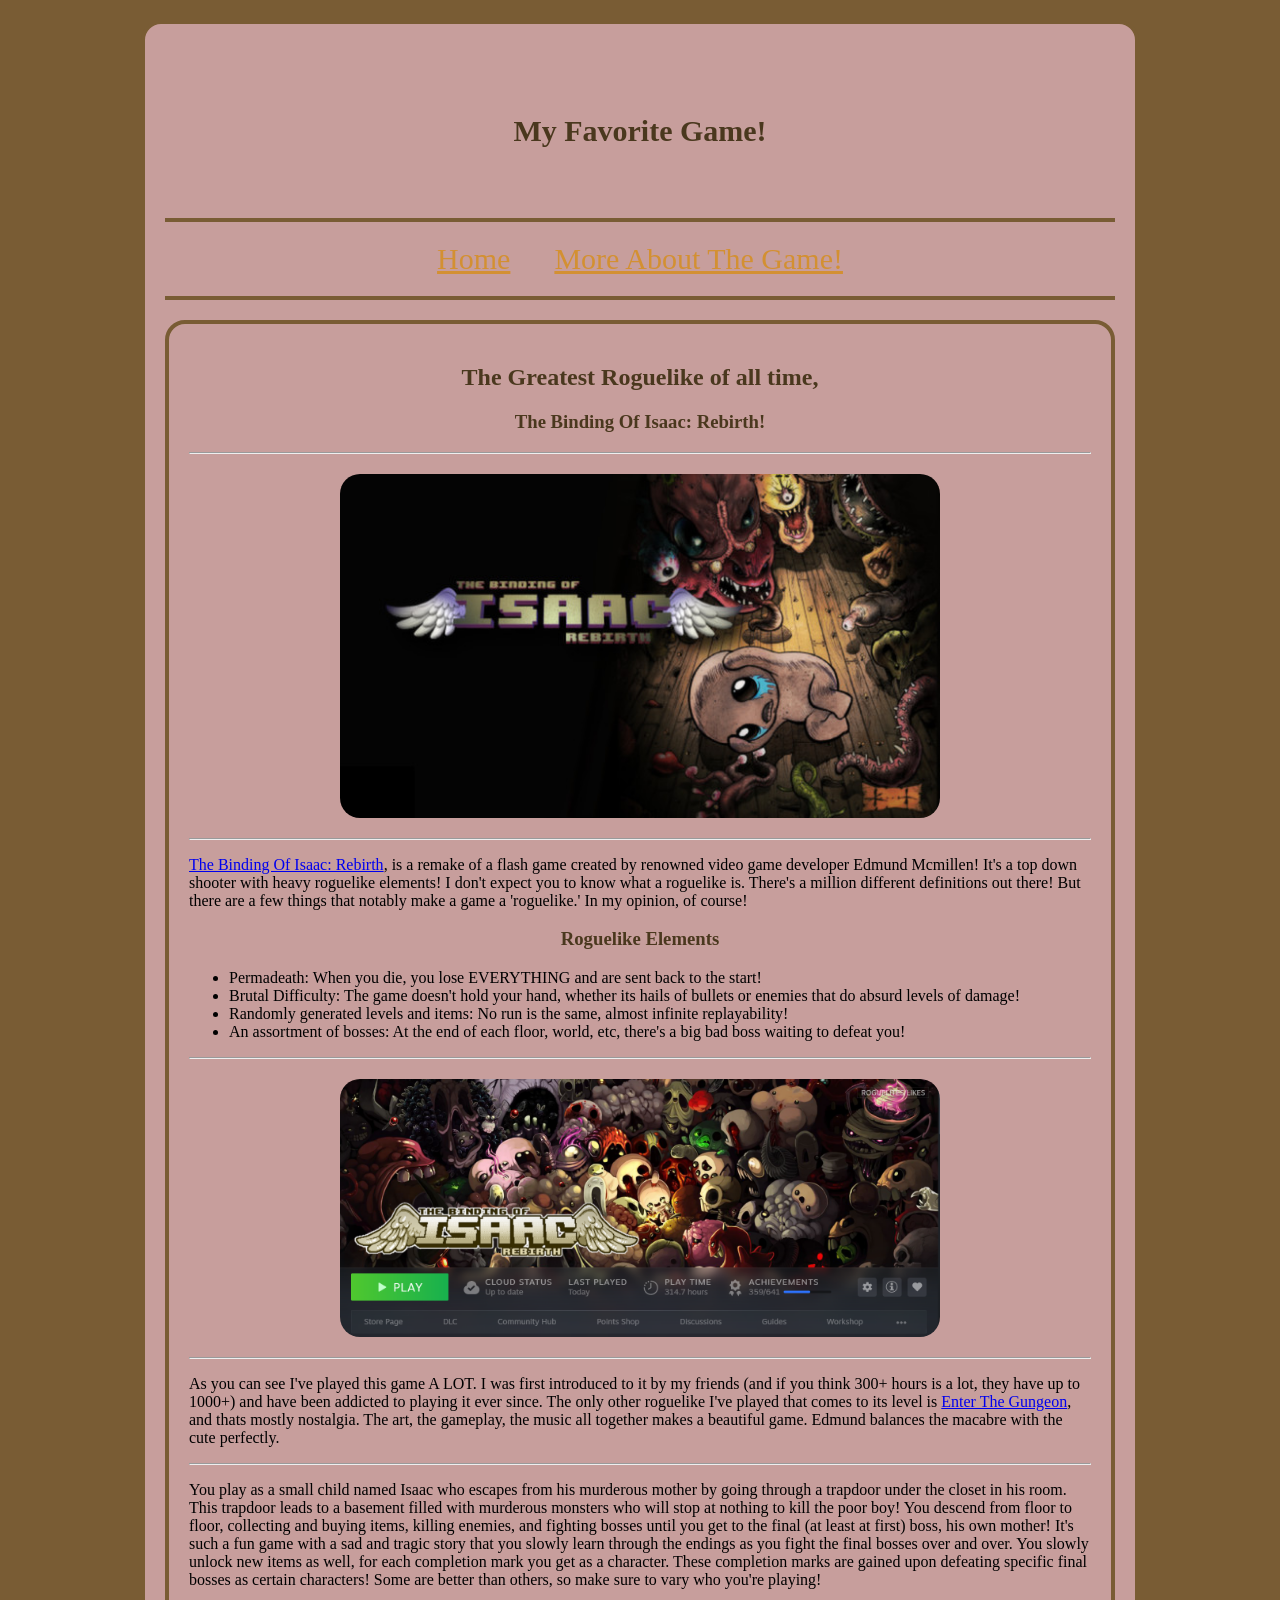
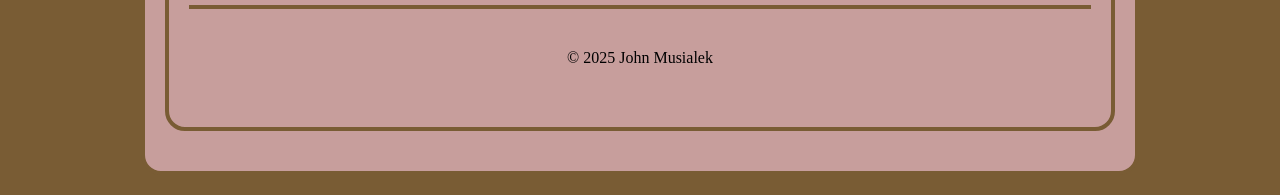
==== html5_css/index.html @ 82db176f "New Webpage A new webpage about The Binding of Isaac: Rebirth, practicing HTML5 and CSS." ====
<!DOCTYPE html>
<html lang="en">
<head>
    <meta charset="UTF-8">
    <meta name="viewport" content="width=device-width, initial-scale=1.0">
    <title>My Favorite Game!</title>
    <link rel="stylesheet" href="css/styles.css">
</head>
<body>
<div id="container">
    <header>
        <h1> My Favorite Game!</h1>
    </header>    
    <nav>
    <a href="index.html">Home</a>
    <a href="isaac.html" >More About The Game!</a>
</nav>
<main>
    <h2> The Greatest Roguelike of all time,</h2>
    <h3> The Binding Of Isaac: Rebirth!</h3>
   <hr>
    <img src="images/tboi3.jpg" alt="The Binding Of Isaac Logo">
    <hr>
    <p> <a href="https://bindingofisaacrebirth.fandom.com/wiki/Binding_of_Isaac:_Rebirth_Wiki" target="blank">The Binding Of Isaac: Rebirth</a>,
         is a remake of a flash game created by renowned video game developer Edmund Mcmillen!
        It's a top down shooter with heavy roguelike elements! 
        I don't expect you to know what a roguelike is. 
        There's a million different definitions out there! 
        But there are a few things that notably make a game a 'roguelike.' 
        In my opinion, of course!
        </p>
        <h3> Roguelike Elements </h3>
        <ul>
        <li> Permadeath: When you die, you lose EVERYTHING and are sent back to the start!</li>
        <li> Brutal Difficulty: The game doesn't hold your hand, whether its hails of bullets or enemies that do absurd levels of damage!</li>
        <li> Randomly generated levels and items: No run is the same, almost infinite replayability!</li>
        <li> An assortment of bosses: At the end of each floor, world, etc, there's a big bad boss waiting to defeat you!</li>
        </ul>
        <hr>
        <img src="images/tboi2.png" alt="A photo displaying a steam page of The Binding Of Isaac.">
        <hr>
        <p> As you can see I've played this game A LOT. I was first introduced to it by my friends (and if you think 300+ hours is a lot, they have up to 1000+)
            and have been addicted to playing it ever since. The only other roguelike I've played that comes to its level is <a href="https://enterthegungeon.fandom.com/wiki/Enter_the_Gungeon_Wiki">Enter The Gungeon</a>, and thats mostly nostalgia. 
            The art, the gameplay, the music all together makes a beautiful game. Edmund balances the macabre with the cute perfectly.
           
        </p>
        <hr>
        <p> You play as a small child named Isaac who escapes from his murderous mother by going through a trapdoor under the closet in his room.
            This trapdoor leads to a basement filled with murderous monsters who will stop at nothing to kill the poor boy! You descend from floor to floor, collecting and buying items, killing enemies, and fighting bosses until you get to the final (at least at first)
            boss, his own mother! It's such a fun game with a sad and tragic story that you slowly learn through the endings as you fight the final bosses over and over. You slowly unlock new items as well, for each completion mark you get as a character. These completion marks are gained upon defeating specific final bosses as certain characters!
            Some are better than others, so make sure to vary who you're playing!
        </p>
<footer>&copy; 2025 John Musialek </footer>
</div>
</body>
</html>
---- html5_css/css/styles.css ----
body {
    background-color:  #795c34 ;

}

#container {
     background-color: #c79e9c;
     width: 950px;
     margin: 20px auto;
     border: 4px solid #795c34 ;
     padding: 20px;
     border-radius:  20px;
}

header {
    text-align: center;
    padding: 50px; 
}
header h1 { 
    color: #4a381e;
    font-size: 30px;
}

nav {
    text-align: center;
    border-top: 4px solid #795c34;
    border-bottom: 4px solid #795c34;
    padding: 20px 0;
}
nav a {
    color:  #d39032;
    font-size:30px ;
    margin: 0 20px;
  
}
nav a:hover {
    color:#4a381e;
    text-decoration: none;
}
main hr {
    color: #4a381e;
}
main h2 {
color: #4a381e;
text-align: center;
}

main h3 {
    color: #4a381e;
text-align: center;
}
main {
    margin: 20px auto;
     border: 4px solid #795c34 ;
     padding: 20px;
     border-radius:  20px;
}
main img {
    display: block;
    margin: 20px auto; 
    width: 600px;
    border-radius: 20px;
}
footer {
    padding: 40px 0;
    text-align: center;
     border-top: 4px solid #795c34;
}
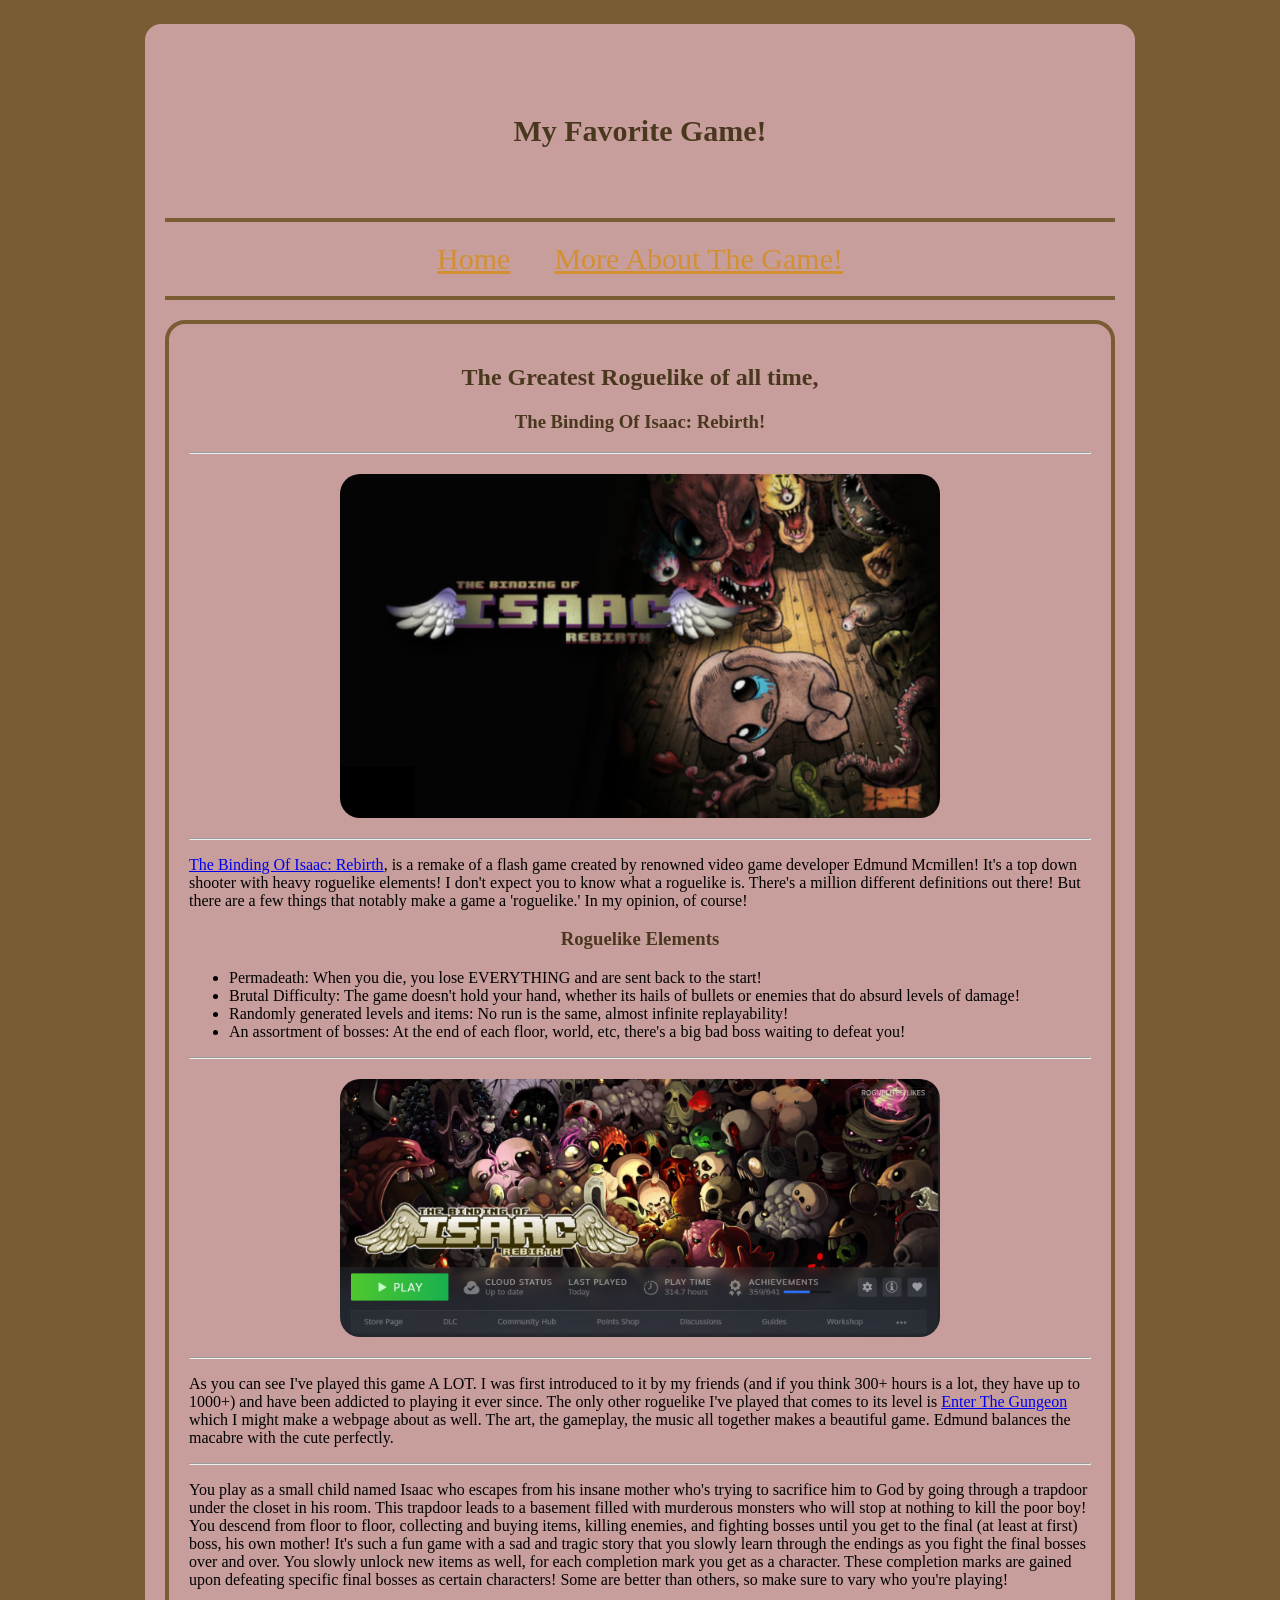
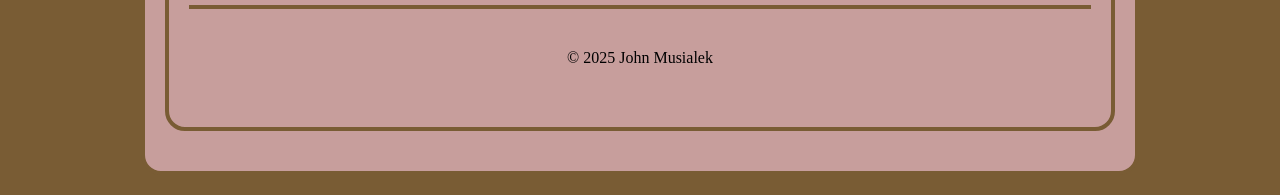
==== commit 153a10ab: "Fixes and Edits" ====
--- a/html5_css/index.html
+++ b/html5_css/index.html
@@ -32,7 +32,7 @@
         <h3> Roguelike Elements </h3>
         <ul>
         <li> Permadeath: When you die, you lose EVERYTHING and are sent back to the start!</li>
-        <li> Brutal Difficulty: The game doesn't hold your hand, whether its hails of bullets or enemies that do absurd levels of damage!</li>
+        <li> Brutal Difficulty: The game doesn't hold your hand, whether its hails of bullets or enemies that do absurd levels of damage! </li>
         <li> Randomly generated levels and items: No run is the same, almost infinite replayability!</li>
         <li> An assortment of bosses: At the end of each floor, world, etc, there's a big bad boss waiting to defeat you!</li>
         </ul>
@@ -40,17 +40,17 @@
         <img src="images/tboi2.png" alt="A photo displaying a steam page of The Binding Of Isaac.">
         <hr>
         <p> As you can see I've played this game A LOT. I was first introduced to it by my friends (and if you think 300+ hours is a lot, they have up to 1000+)
-            and have been addicted to playing it ever since. The only other roguelike I've played that comes to its level is <a href="https://enterthegungeon.fandom.com/wiki/Enter_the_Gungeon_Wiki">Enter The Gungeon</a>, and thats mostly nostalgia. 
+            and have been addicted to playing it ever since. The only other roguelike I've played that comes to its level is <a href="https://enterthegungeon.fandom.com/wiki/Enter_the_Gungeon_Wiki">Enter The Gungeon</a> which I might make a webpage about as well. 
             The art, the gameplay, the music all together makes a beautiful game. Edmund balances the macabre with the cute perfectly.
            
         </p>
         <hr>
-        <p> You play as a small child named Isaac who escapes from his murderous mother by going through a trapdoor under the closet in his room.
+        <p> You play as a small child named Isaac who escapes from his insane mother who's trying to sacrifice him to God by going through a trapdoor under the closet in his room.
             This trapdoor leads to a basement filled with murderous monsters who will stop at nothing to kill the poor boy! You descend from floor to floor, collecting and buying items, killing enemies, and fighting bosses until you get to the final (at least at first)
             boss, his own mother! It's such a fun game with a sad and tragic story that you slowly learn through the endings as you fight the final bosses over and over. You slowly unlock new items as well, for each completion mark you get as a character. These completion marks are gained upon defeating specific final bosses as certain characters!
             Some are better than others, so make sure to vary who you're playing!
         </p>
 <footer>&copy; 2025 John Musialek </footer>
+</body>
 </div>
-</body>
 </html>
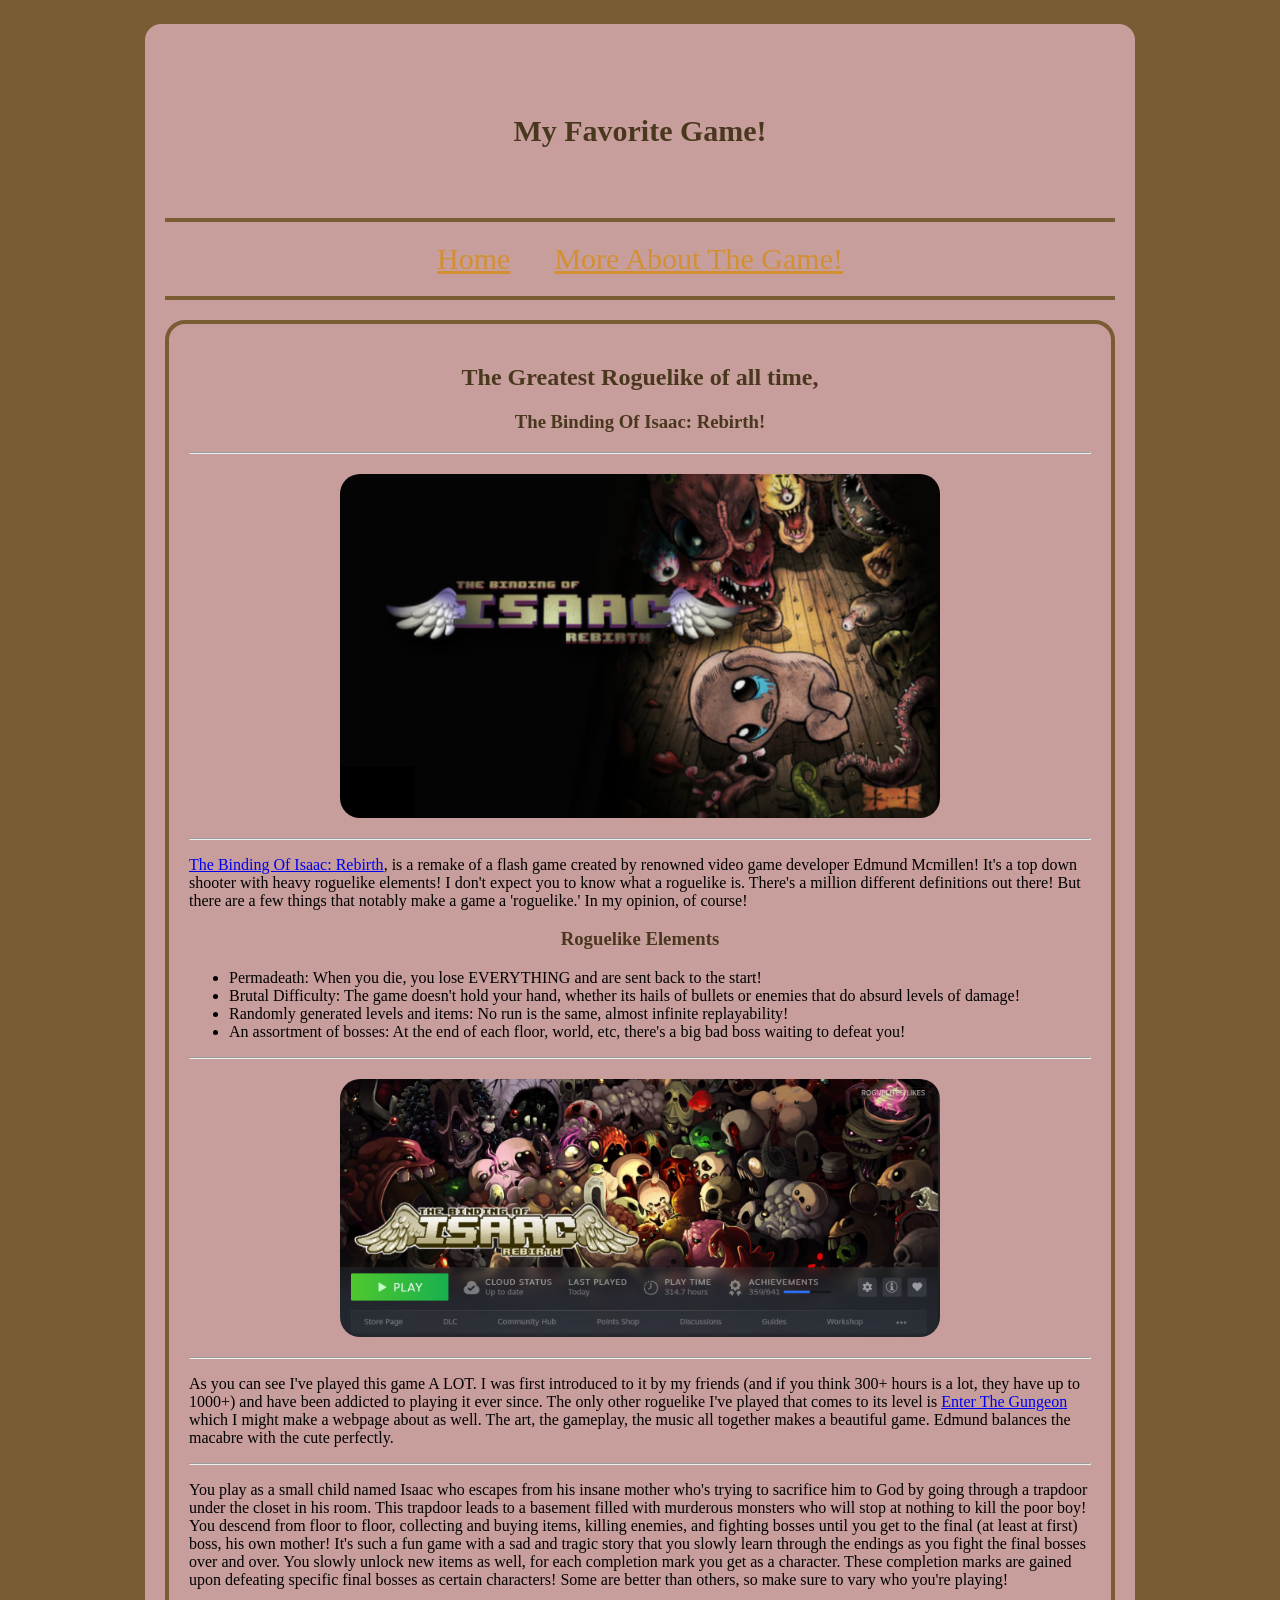
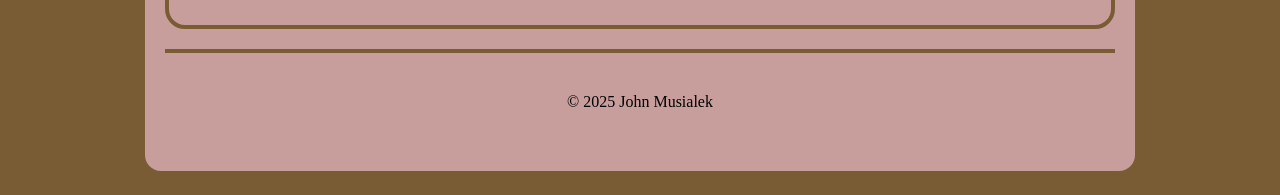
==== commit c93444dc: "fixes aaa" ====
--- a/html5_css/index.html
+++ b/html5_css/index.html
@@ -15,7 +15,7 @@
     <a href="index.html">Home</a>
     <a href="isaac.html" >More About The Game!</a>
 </nav>
-<main>
+<main> 
     <h2> The Greatest Roguelike of all time,</h2>
     <h3> The Binding Of Isaac: Rebirth!</h3>
    <hr>
@@ -50,7 +50,9 @@
             boss, his own mother! It's such a fun game with a sad and tragic story that you slowly learn through the endings as you fight the final bosses over and over. You slowly unlock new items as well, for each completion mark you get as a character. These completion marks are gained upon defeating specific final bosses as certain characters!
             Some are better than others, so make sure to vary who you're playing!
         </p>
-<footer>&copy; 2025 John Musialek </footer>
-</body>
+</main>
+        <footer>&copy; 2025 John Musialek </footer>
 </div>
+    </body>
+
 </html>
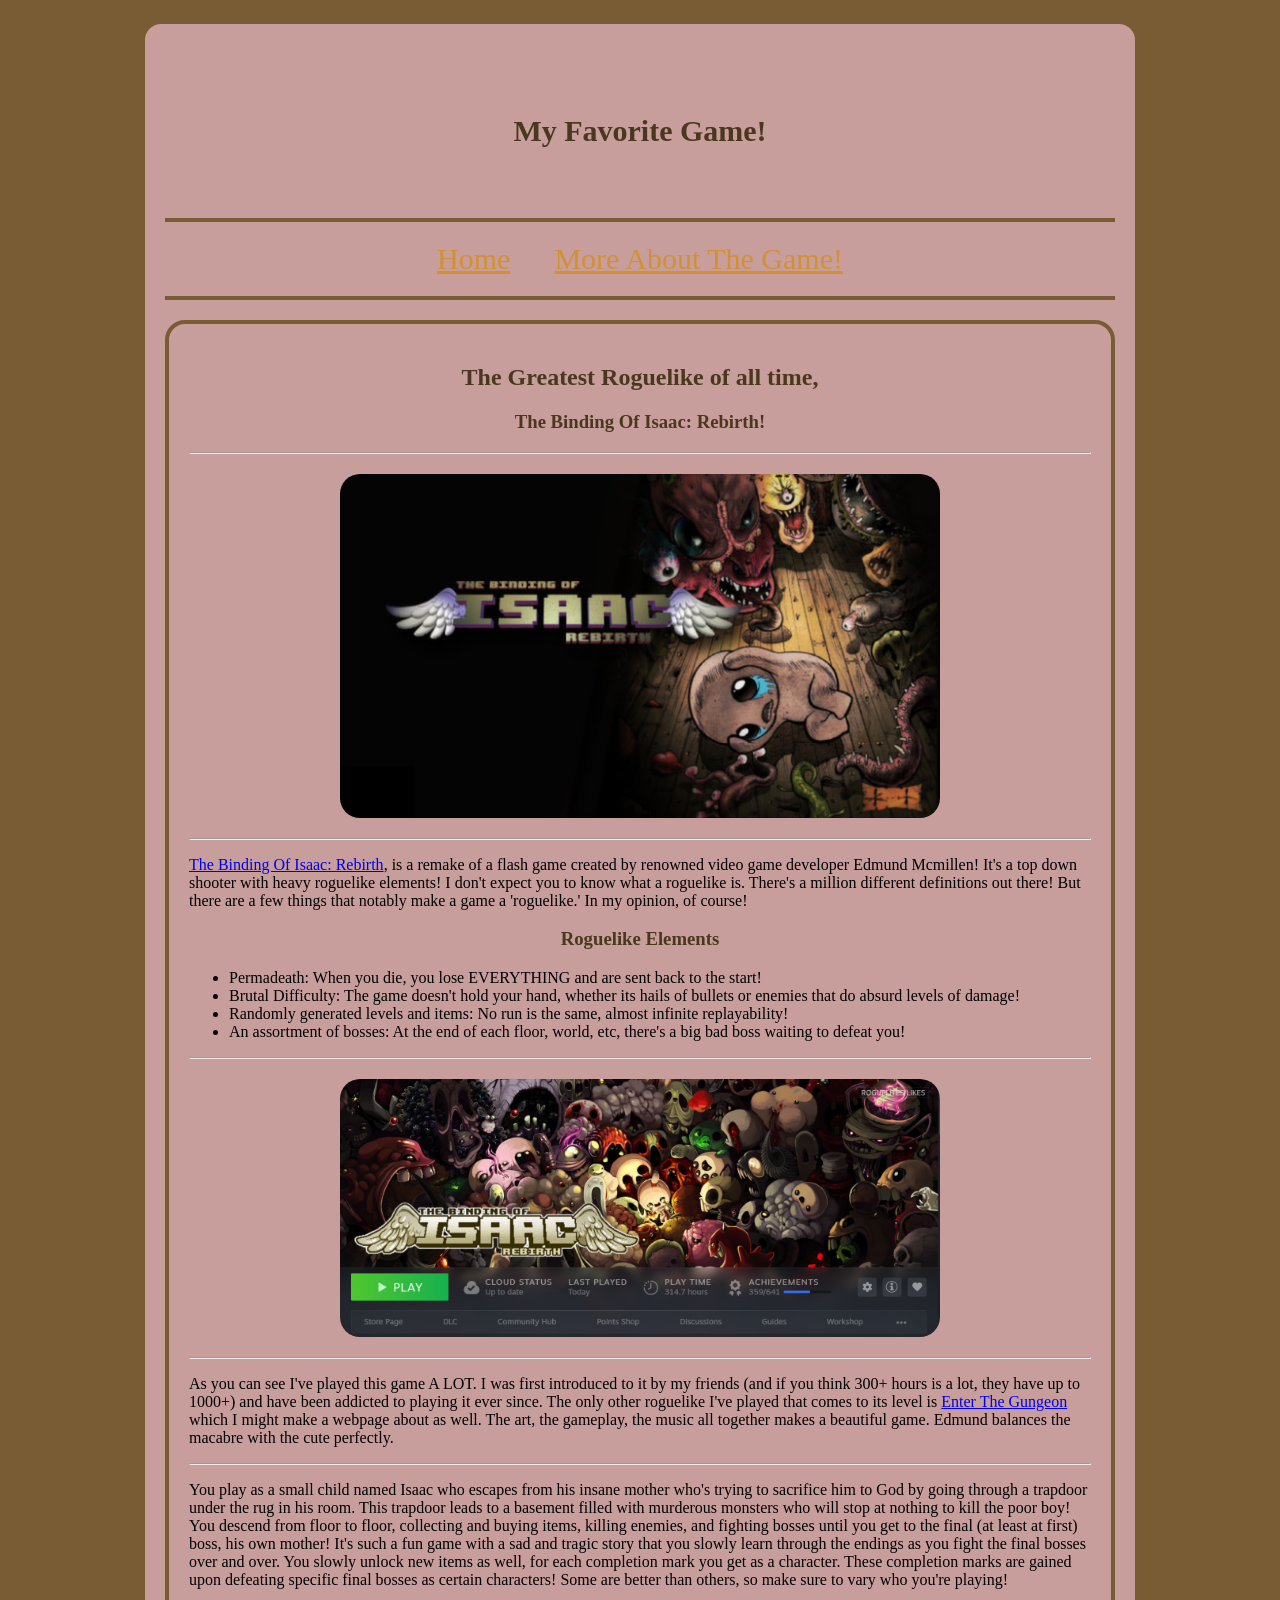
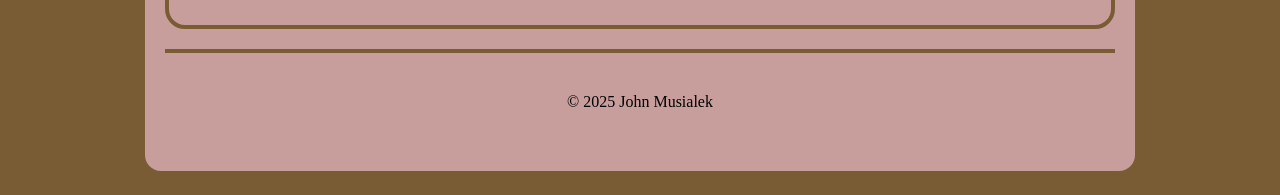
==== commit 27ea7d2c: "one word" ====
--- a/html5_css/index.html
+++ b/html5_css/index.html
@@ -45,7 +45,7 @@
            
         </p>
         <hr>
-        <p> You play as a small child named Isaac who escapes from his insane mother who's trying to sacrifice him to God by going through a trapdoor under the closet in his room.
+        <p> You play as a small child named Isaac who escapes from his insane mother who's trying to sacrifice him to God by going through a trapdoor under the rug in his room.
             This trapdoor leads to a basement filled with murderous monsters who will stop at nothing to kill the poor boy! You descend from floor to floor, collecting and buying items, killing enemies, and fighting bosses until you get to the final (at least at first)
             boss, his own mother! It's such a fun game with a sad and tragic story that you slowly learn through the endings as you fight the final bosses over and over. You slowly unlock new items as well, for each completion mark you get as a character. These completion marks are gained upon defeating specific final bosses as certain characters!
             Some are better than others, so make sure to vary who you're playing!
